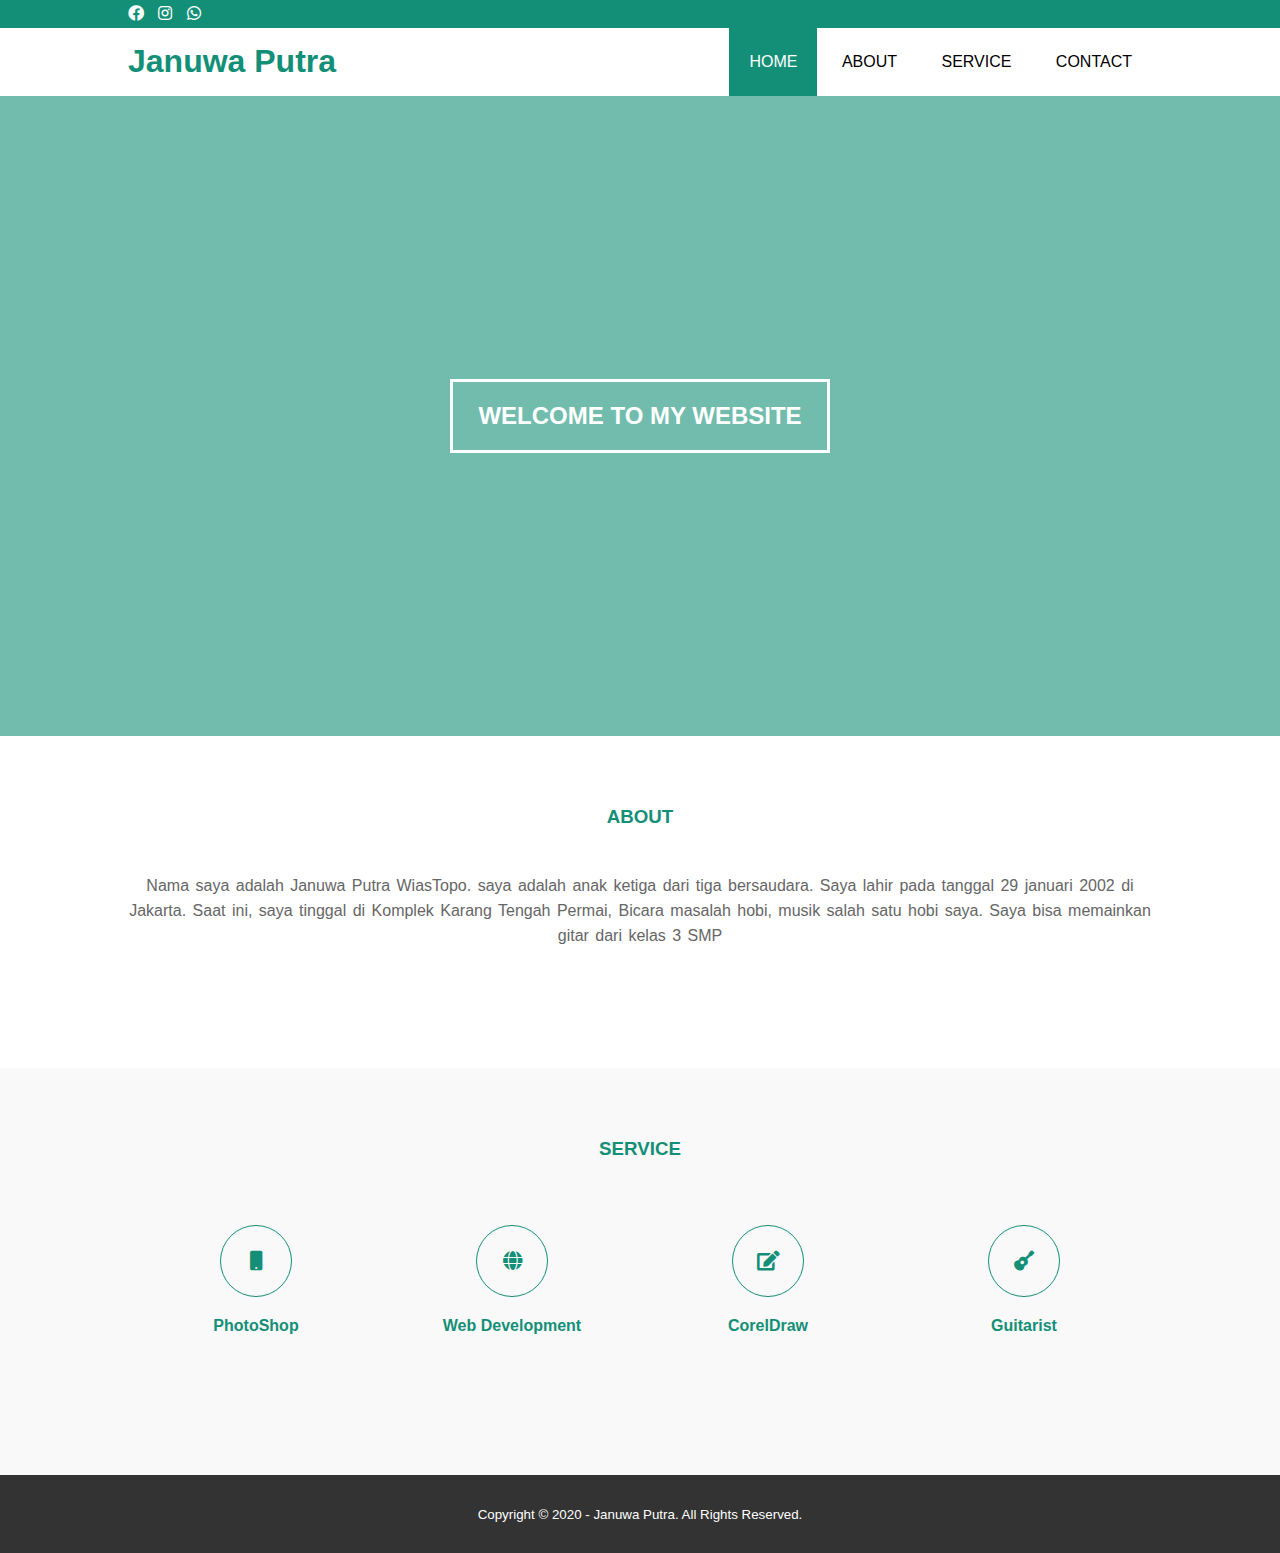
==== index.html @ 9ab501b8 "Update index.html" ====
<!DOCTYPE html>
<html>
<head>
	<meta charset="utf-8">
	<meta name="viewport" content="width=device-width, initial-scale=1">
	<link rel="icon" href="Among.jpg">
	<title>Profile</title>
	<link rel="stylesheet" type="text/css" href="css/style.css">
	<link rel="stylesheet" type="text/css" href="https://cdnjs.cloudflare.com/ajax/libs/font-awesome/5.13.0/css/all.min.css">
	<script src="https://code.jquery.com/jquery-3.5.1.min.js" integrity="sha256-9/aliU8dGd2tb6OSsuzixeV4y/faTqgFtohetphbbj0=" crossorigin="anonymous"></script>
</head>
<body>
	<!-- loader -->
	<div class="bg-loader">
		<div class="loader"></div>
	</div>

	<!-- header -->
	<div class="medsos">
		<div class="container">
			<ul>
				<li><a href="https://web.facebook.com/profile.php?id=100005717081697"><i class="fab fa-facebook"></i></a></li>
				<li><a href="https://www.instagram.com/januwa_putra/?hl=en"><i class="fab fa-instagram"></i></a></li>
				<li><a href="https://wa.me/62895413001914"><i class="fab fa-whatsapp"></i></a></li>
			</ul>
		</div>
	</div>
	<header>
		<div class="container">
			<h1><a href="index.html">Januwa Putra</a></h1>
			<ul>
				<li class="active"><a href="index.html">HOME</a></li>
				<li><a href="about.html">ABOUT</a></li>
				<li><a href="service.html">SERVICE</a></li>
				<li><a href="contact.html">CONTACT</a></li>
			</ul>
		</div>
	</header>

	<!-- banner -->
	<section class="banner">
		<h2>WELCOME TO MY WEBSITE</h2>
	</section>

	<!-- about -->
	<section class="about">
		<div class="container">
			<h3>ABOUT</h3>
			<p>Nama saya adalah Januwa Putra WiasTopo. saya adalah anak ketiga dari tiga bersaudara. Saya lahir pada tanggal 29 januari 2002 di Jakarta. Saat ini, saya tinggal di Komplek Karang Tengah Permai, Bicara masalah hobi, musik salah satu hobi saya. Saya bisa memainkan gitar dari kelas 3 SMP</p>
		</div>
	</section>

	<!-- service -->
	<section class="service">
		<div class="container">
			<h3>SERVICE</h3>
			<div class="box">
				<div class="col-4">
					<div class="icon"><i class="fas fa-mobile"></i></div>
					<h4>PhotoShop</h4>
				</div>
				<div class="col-4">
					<div class="icon"><i class="fas fa-globe"></i></div>
					<h4>Web Development</h4>
				</div>
				<div class="col-4">
					<div class="icon"><i class="fas fa-edit"></i></div>
					<h4>CorelDraw</h4>
				</div>
				<div class="col-4">
					<div class="icon"><i class="fas fa-guitar"></i></div>
					<h4>Guitarist</h4>
				</div>
			</div>
		</div>
	</section>

	<!-- footer -->
	<footer>
		<div class="container">
			<small>Copyright &copy; 2020 - Januwa Putra. All Rights Reserved.</small>
		</div>
	</footer>


	<script type="text/javascript">
		$(document).ready(function(){
			$(".bg-loader").hide();
		})
	</script>
</body>
</html>
---- css/style.css ----
* {
	padding:0;
	margin:0;
	font-family: sans-serif;
}
a {
	color: inherit;
	text-decoration: none;
}
.medsos {
	padding:5px 0;
	background-color: #148F77;
}
.medsos ul li {
	display: inline-block;
	color: #fff;
	margin-right: 10px;
}
.container {
	width:80%;
	margin:0 auto;
}
.container:after {
	content:'';
	display: block;
	clear: both;
}
header h1 {
	float: left;
	padding:15px 0;
	color: #148F77;
}
header ul {
	float: right;
}
header ul li {
	display: inline-block;
}
header ul li a {
	padding:25px 20px;
	display: inline-block;
}
header ul li a:hover {
	background-color: #148F77;
	color: #fff;
}
.active {
	background-color: #148F77;
	color: #fff;
}
.banner {
	height: 60vh;
	background-image: url('../img/banner.jpg');
	background-size: cover;
	position: relative;
	display: flex;
	justify-content: center;
	align-items: center;
}
.banner:after {
	content:'';
	display: block;
	position: absolute;
	top: 0;
	left: 0;
	right: 0;
	bottom: 0;
	background-color: rgba(20, 143, 119, .6);
}
.banner h2 {
	color: #fff;
	z-index: 1;
	padding: 20px 25px;
	border:3px solid #fff;
}
section {
	padding:50px 0;
}
section h3 {
	text-align: center;
	padding:20px 0;
	color: #148F77;
	margin-bottom: 25px;
}
.about,
.service {
	padding-bottom: 100px;
}
.about p {
	color: #666;
	word-spacing: 2px;
	line-height: 25px;
	margin-bottom: 20px;
	text-align: center;
}
.service {
	background-color: #f9f9f9;
}
.box {
	color: #148F77;
}
.box:after {
	content: '';
	display: block;
	clear: both;
}
.box .col-4 {
	width:25%;
	padding:20px;
	box-sizing: border-box;
	text-align: center;
	float: left;
}
.icon {
	width:70px;
	height:70px;
	border:1px solid;
	border-radius: 50%;
	text-align: center;
	line-height: 70px;
	font-size: 20px;
	margin:0 auto;
}
.box .col-4 h4 {
	margin:20px 0;
}
footer {
	padding:30px 0;
	background-color: #333;
	color: #fff;
	text-align: center;
}
.bg-loader {
	background-color: #eee;
	position: fixed;
	top: 0;
	left: 0;
	right: 0;
	bottom: 0;
	z-index: 9999;
	display: flex;
	justify-content: center;
	align-items: center;
}
.bg-loader .loader {
	width:100px;
	height: 100px;
	border:3px solid #fff;
	border-radius: 50%;
	border-top-color: #148F77;
	border-right-color: #148F77;
	border-bottom-color: #148F77;
	animation: puterin .8s linear infinite;
}
.label {
	background-color: #148F77;
	color: #fff;
}
@keyframes puterin {
	100% {
		transform: rotate(360deg);
	}
}
@media screen and (max-width: 768px){
	.container {
		width:90%;
	}
	header h1 {
		text-align: center;
		float: none;
	}
	header ul {
		text-align: center;
		float: none;
	}
	.box .col-4 {
		width:100%;
		float: none;
		margin-bottom: 20px;
	}
}
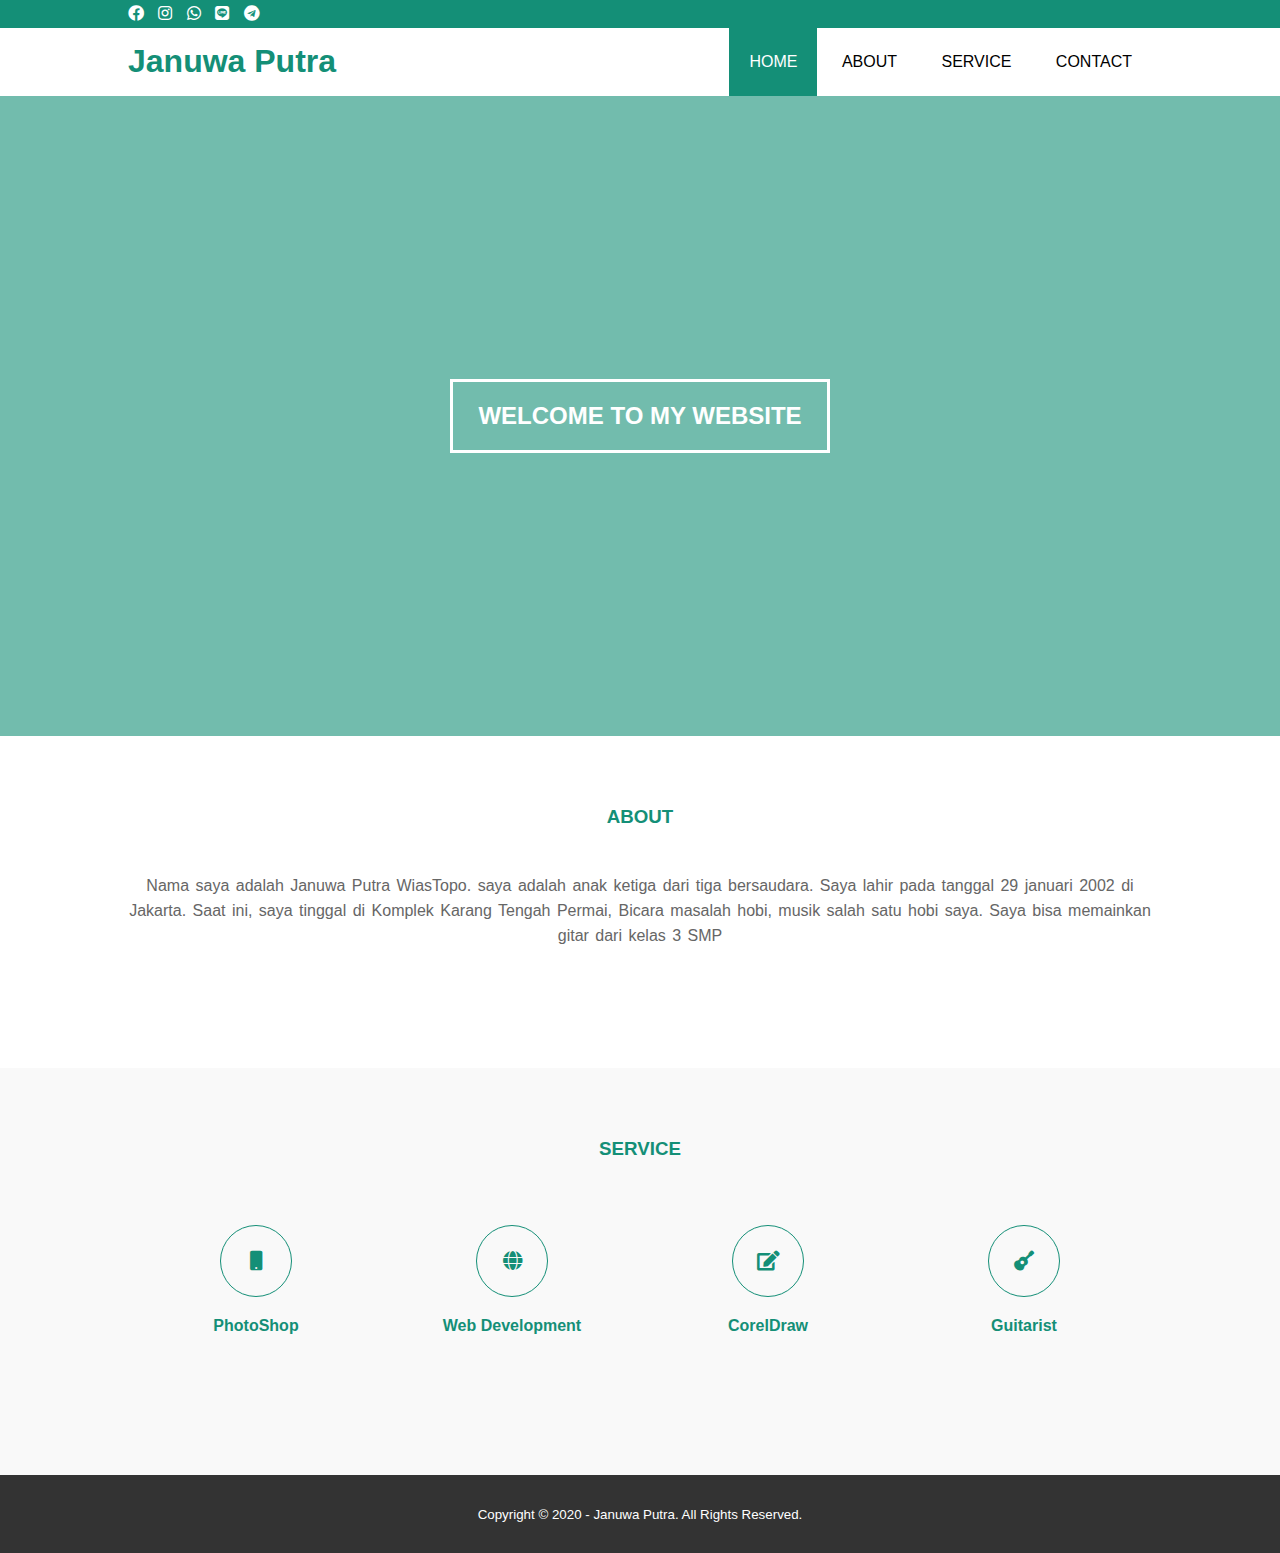
==== commit 11a1db69: "Update index.html" ====
--- a/index.html
+++ b/index.html
@@ -22,6 +22,8 @@
 				<li><a href="https://web.facebook.com/profile.php?id=100005717081697"><i class="fab fa-facebook"></i></a></li>
 				<li><a href="https://www.instagram.com/januwa_putra/?hl=en"><i class="fab fa-instagram"></i></a></li>
 				<li><a href="https://wa.me/62895413001914"><i class="fab fa-whatsapp"></i></a></li>
+				<li><a href="http://line.me/ti/p/~januwaputra29"><i class="fab fa-line"></i></a></li>
+				<li><a href="https://t.me/Januwa_Putra"><i class="fab fa-telegram"></i></a></li>
 			</ul>
 		</div>
 	</div>
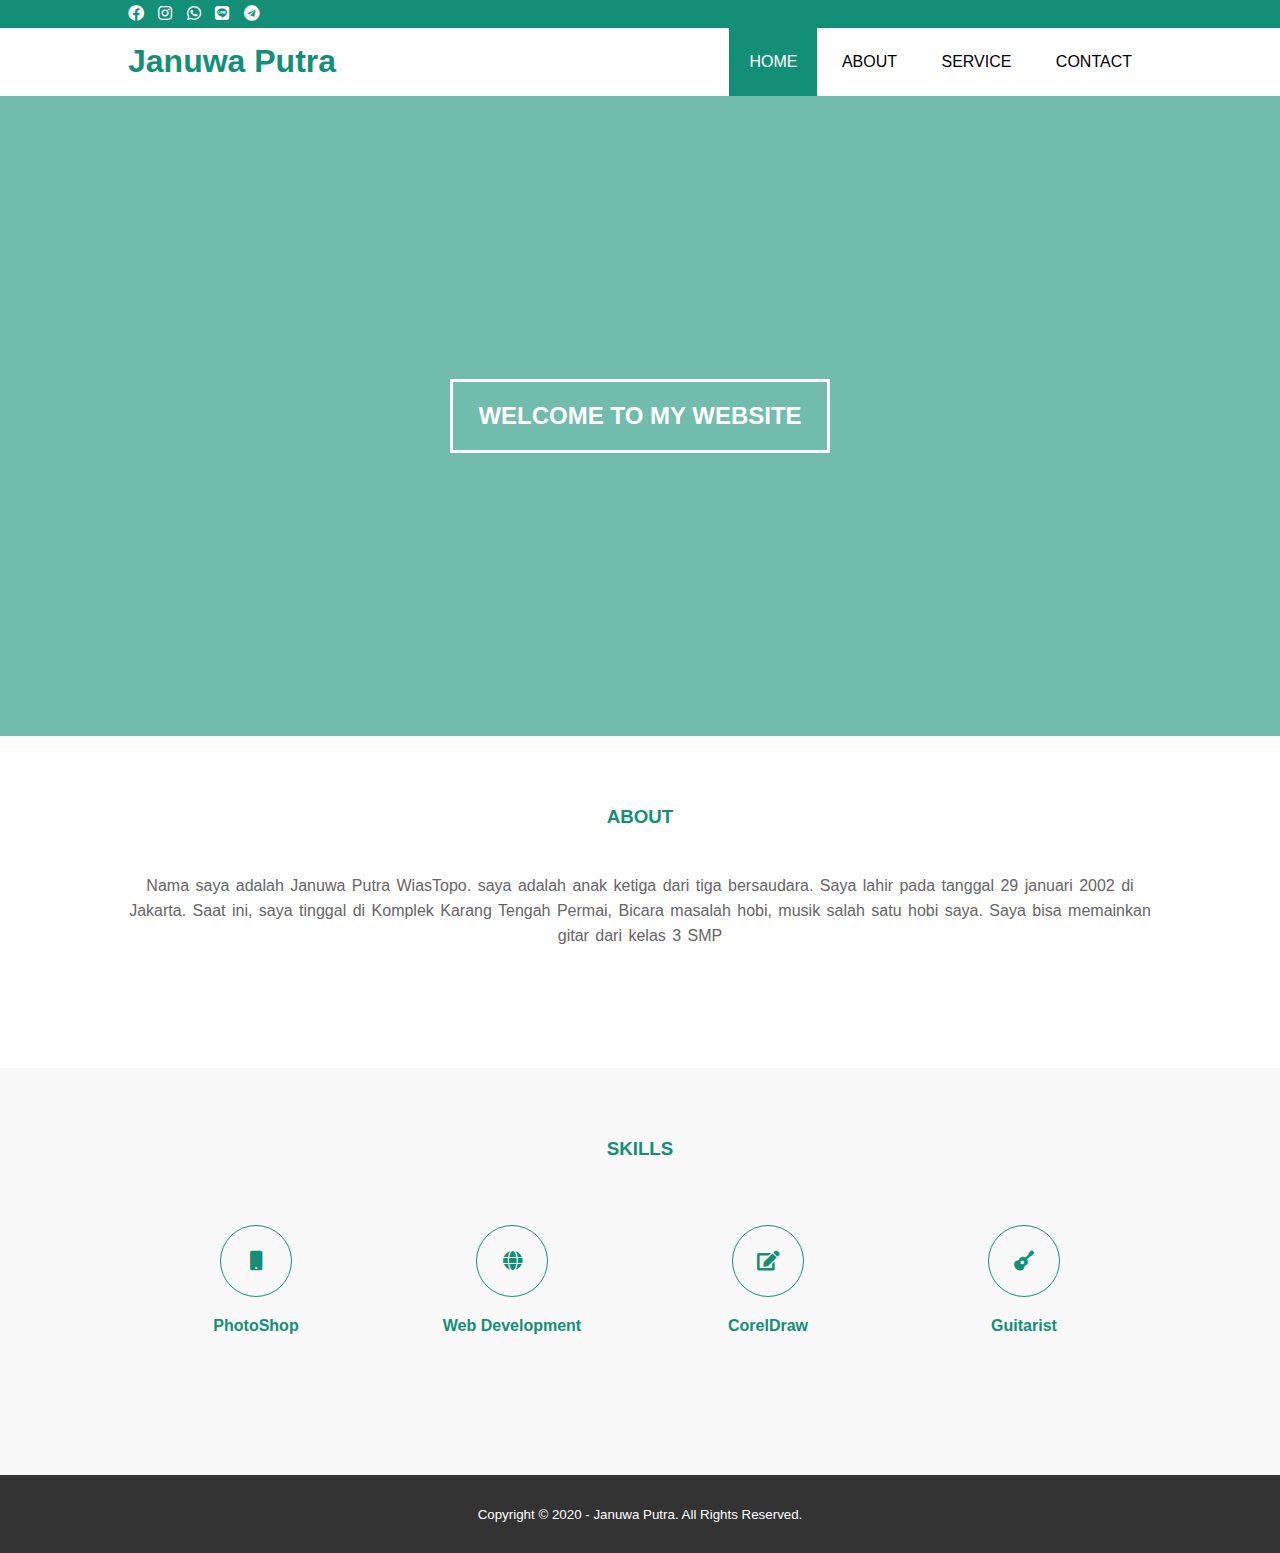
==== commit e9c33f5d: "Update index.html" ====
--- a/index.html
+++ b/index.html
@@ -55,7 +55,7 @@
 	<!-- service -->
 	<section class="service">
 		<div class="container">
-			<h3>SERVICE</h3>
+			<h3>SKILLS</h3>
 			<div class="box">
 				<div class="col-4">
 					<div class="icon"><i class="fas fa-mobile"></i></div>
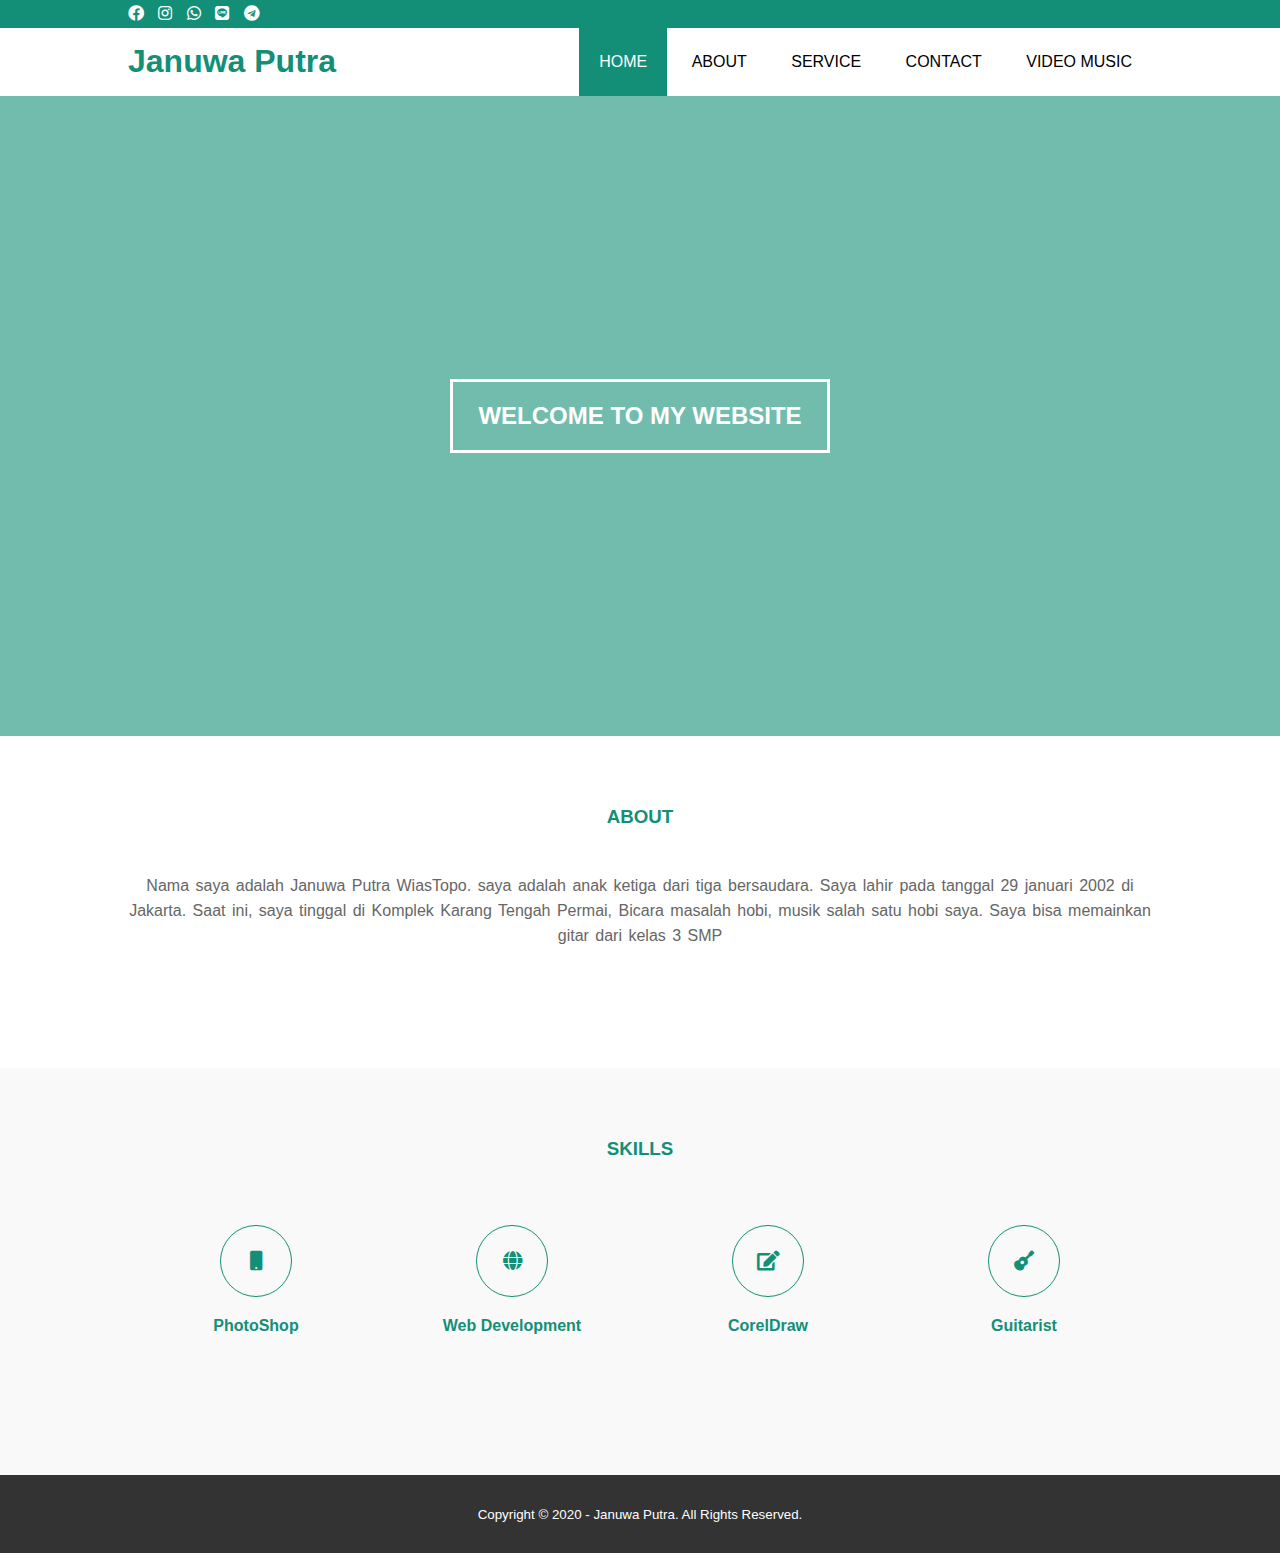
==== commit b39008a6: "Update index.html" ====
--- a/index.html
+++ b/index.html
@@ -35,6 +35,7 @@
 				<li><a href="about.html">ABOUT</a></li>
 				<li><a href="service.html">SERVICE</a></li>
 				<li><a href="contact.html">CONTACT</a></li>
+				<li><a href="VideoMusic.html">VIDEO MUSIC</a></li>
 			</ul>
 		</div>
 	</header>
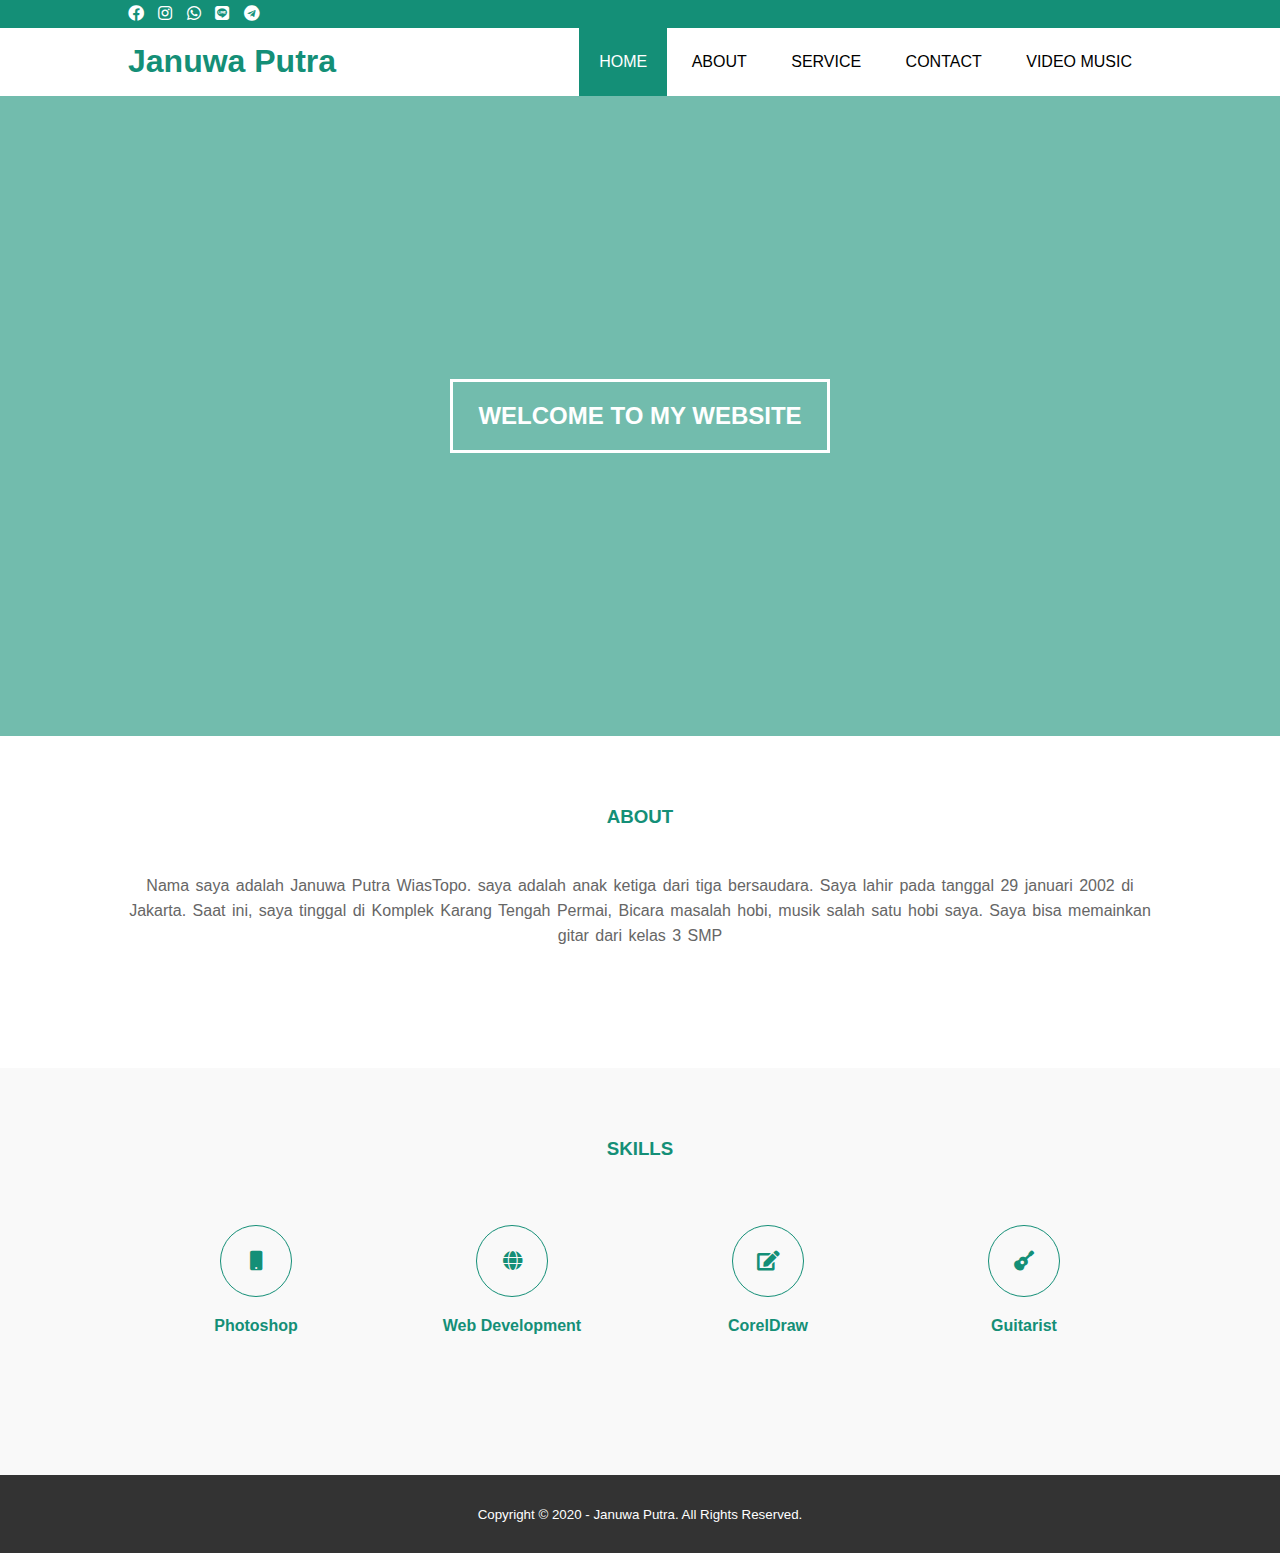
==== commit 33609250: "Update index.html" ====
--- a/index.html
+++ b/index.html
@@ -60,7 +60,7 @@
 			<div class="box">
 				<div class="col-4">
 					<div class="icon"><i class="fas fa-mobile"></i></div>
-					<h4>PhotoShop</h4>
+					<h4>Photoshop</h4>
 				</div>
 				<div class="col-4">
 					<div class="icon"><i class="fas fa-globe"></i></div>
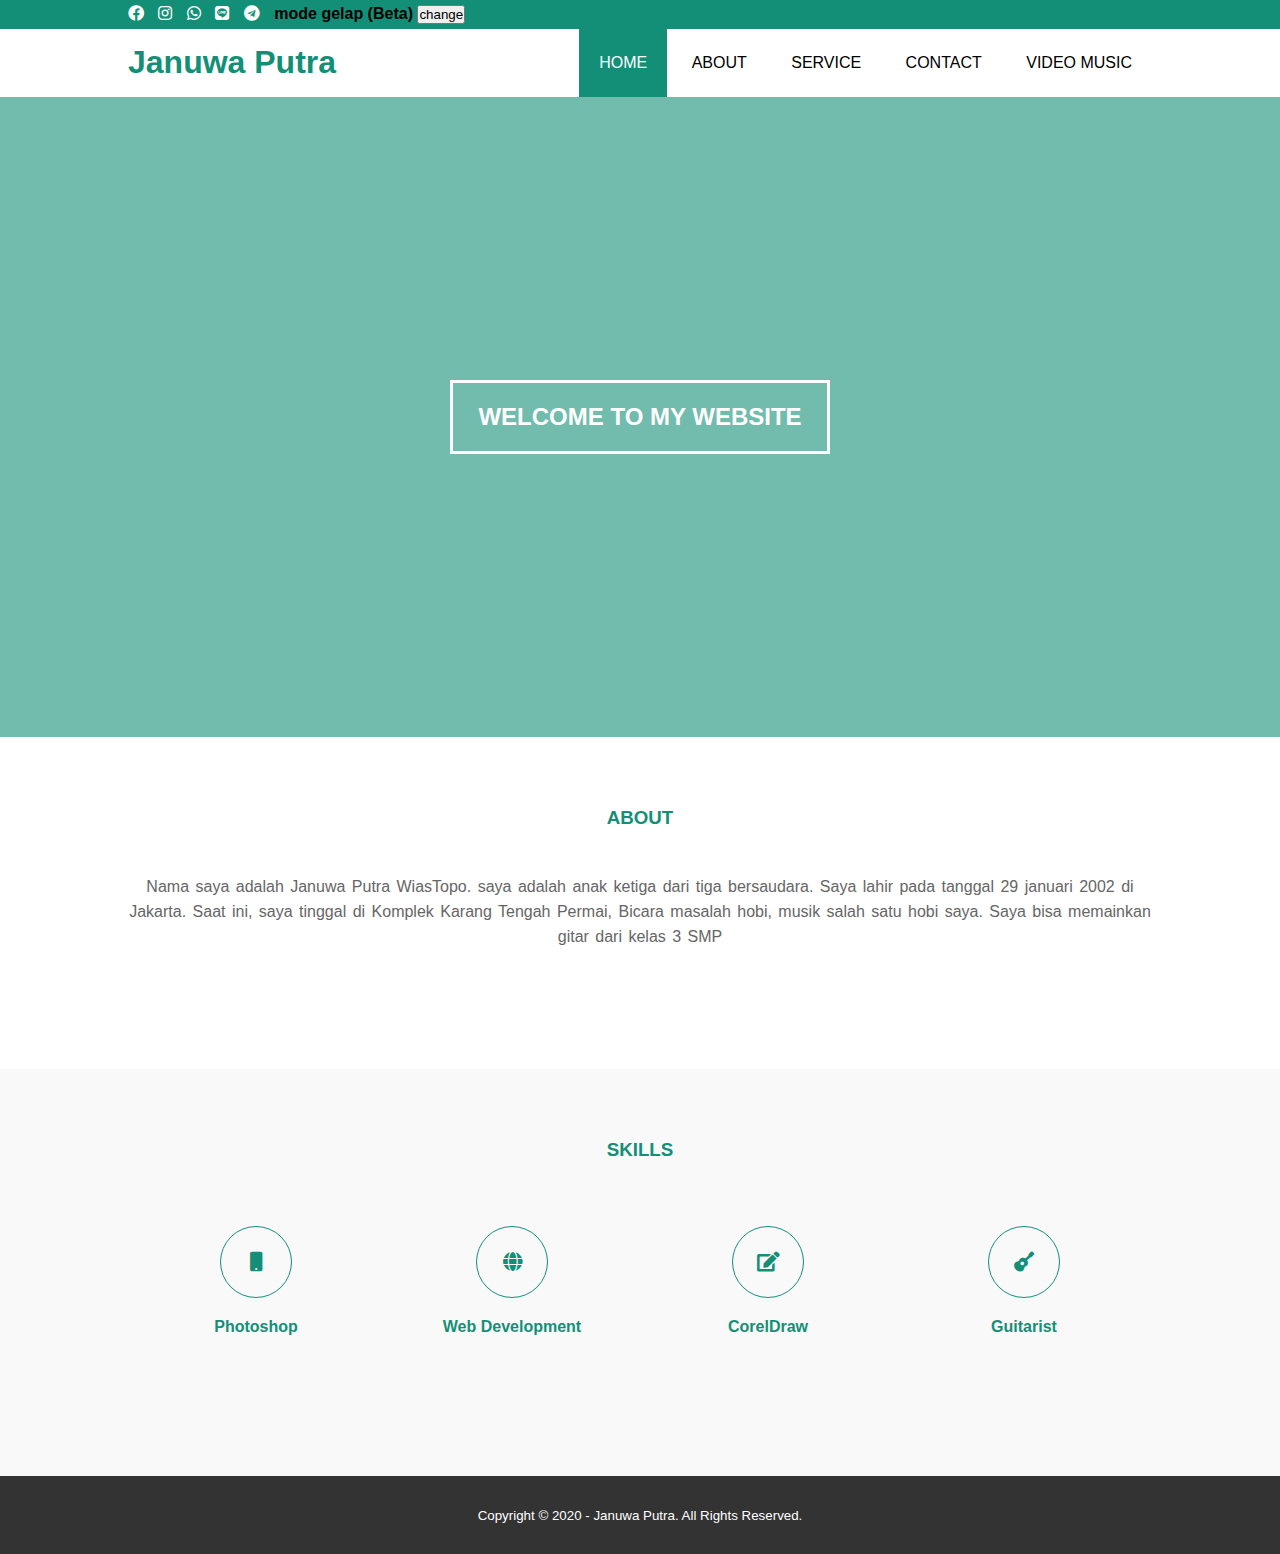
==== commit 86ddd6fb: "Update index.html" ====
--- a/index.html
+++ b/index.html
@@ -5,6 +5,7 @@
 	<meta name="viewport" content="width=device-width, initial-scale=1">
 	<link rel="icon" href="Among.jpg">
 	<title>Profile</title>
+	<script type="text/javascript" src="js/main.js"></script>
 	<link rel="stylesheet" type="text/css" href="css/style.css">
 	<link rel="stylesheet" type="text/css" href="https://cdnjs.cloudflare.com/ajax/libs/font-awesome/5.13.0/css/all.min.css">
 	<script src="https://code.jquery.com/jquery-3.5.1.min.js" integrity="sha256-9/aliU8dGd2tb6OSsuzixeV4y/faTqgFtohetphbbj0=" crossorigin="anonymous"></script>
@@ -24,6 +25,8 @@
 				<li><a href="https://wa.me/62895413001914"><i class="fab fa-whatsapp"></i></a></li>
 				<li><a href="http://line.me/ti/p/~januwaputra29"><i class="fab fa-line"></i></a></li>
 				<li><a href="https://t.me/Januwa_Putra"><i class="fab fa-telegram"></i></a></li>
+				<b>mode gelap (Beta)</b>
+				<button onclick="myFunction()">change</button>
 			</ul>
 		</div>
 	</div>
--- a/css/style.css
+++ b/css/style.css
@@ -1,3 +1,8 @@
+.dark-mode {
+  background-color: black;
+  color: white;
+}
+
 * {
 	padding:0;
 	margin:0;
@@ -178,4 +183,4 @@
 		float: none;
 		margin-bottom: 20px;
 	}
-}+}
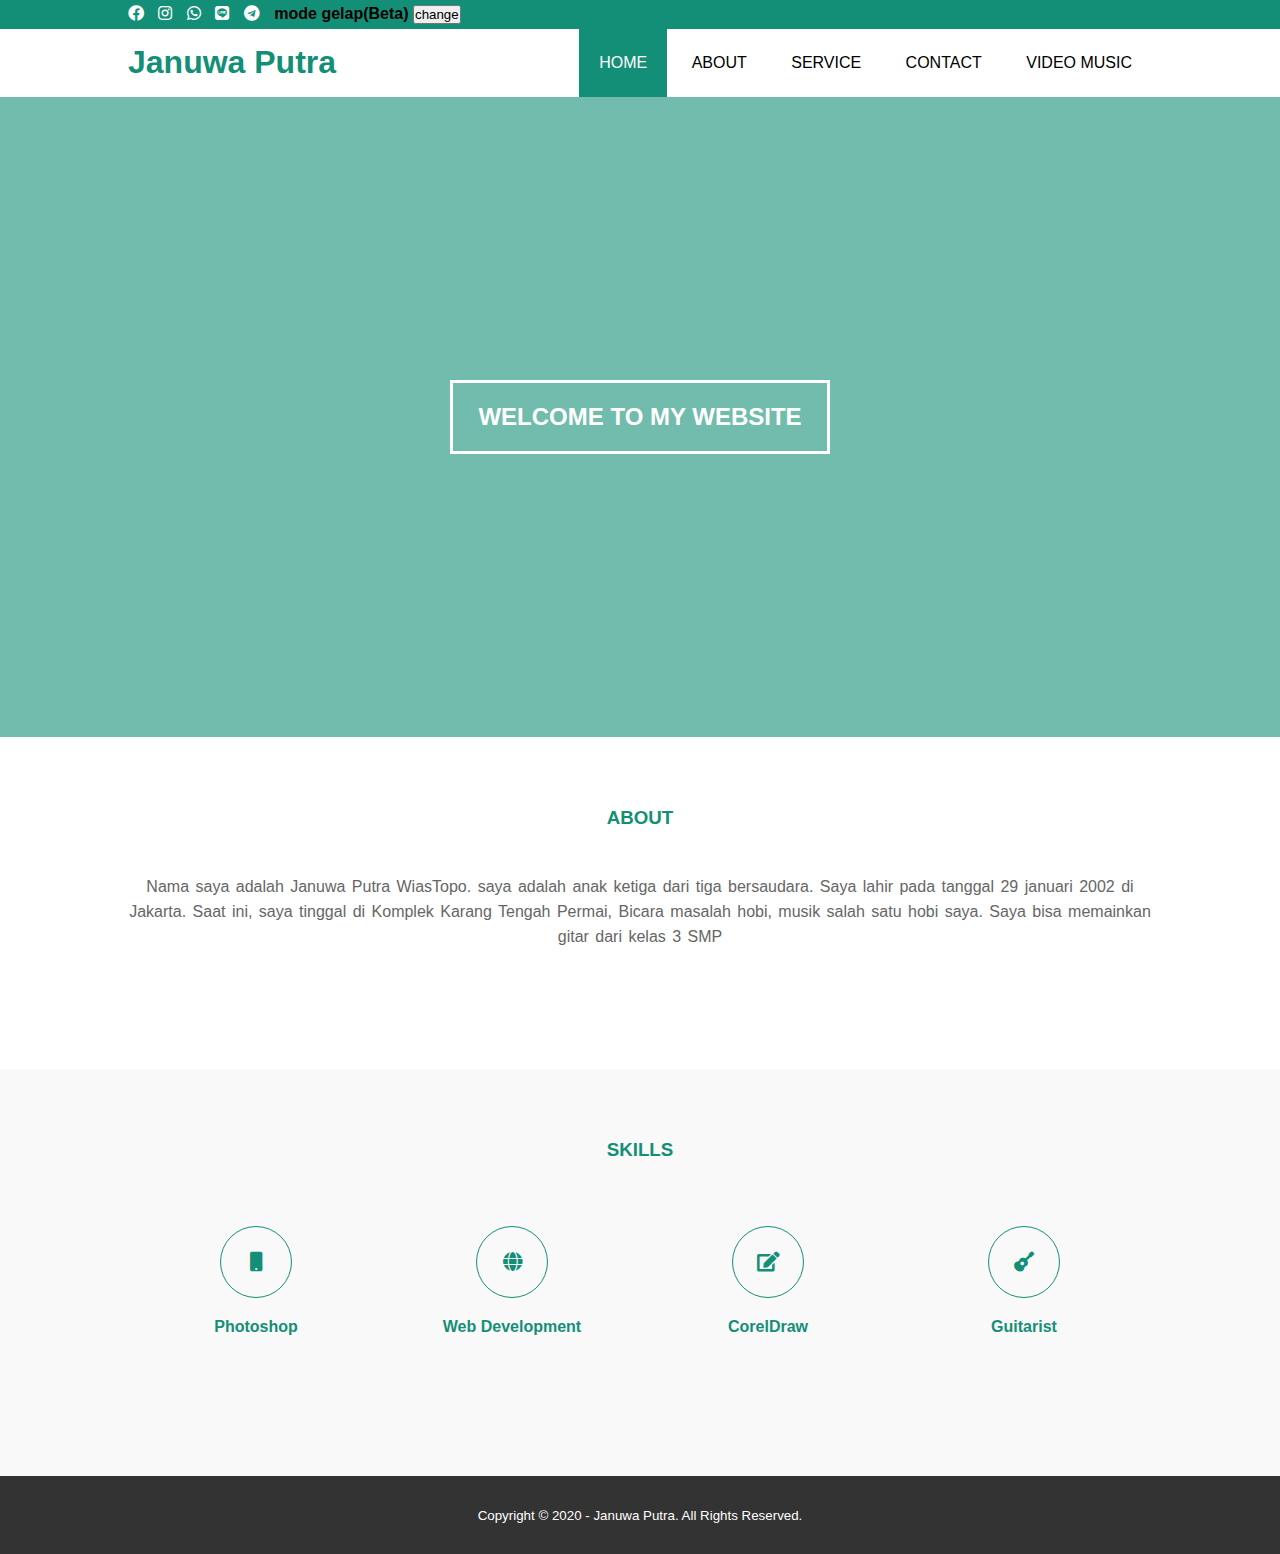
==== commit 743e7a6f: "Update index.html" ====
--- a/index.html
+++ b/index.html
@@ -25,7 +25,7 @@
 				<li><a href="https://wa.me/62895413001914"><i class="fab fa-whatsapp"></i></a></li>
 				<li><a href="http://line.me/ti/p/~januwaputra29"><i class="fab fa-line"></i></a></li>
 				<li><a href="https://t.me/Januwa_Putra"><i class="fab fa-telegram"></i></a></li>
-				<b>mode gelap (Beta)</b>
+				<b>mode gelap(Beta)</b>
 				<button onclick="myFunction()">change</button>
 			</ul>
 		</div>
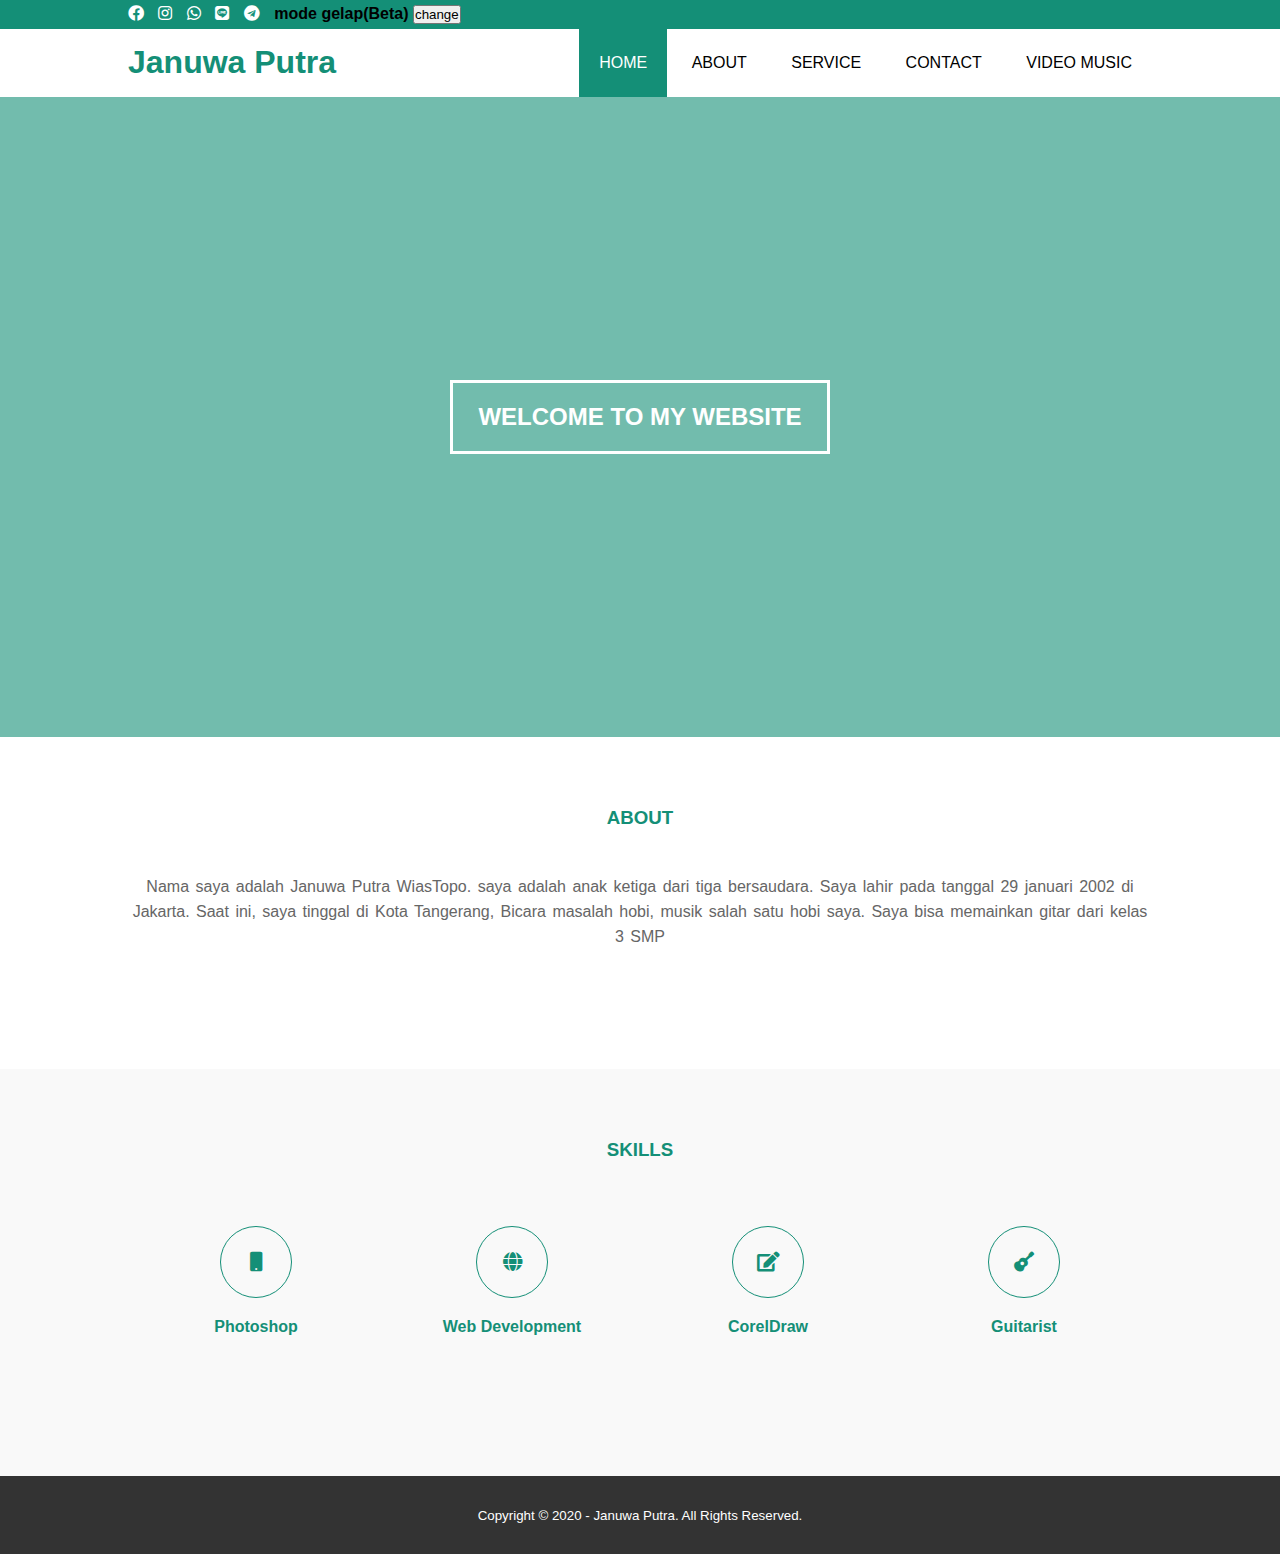
==== commit cf7415a5: "Update index.html" ====
--- a/index.html
+++ b/index.html
@@ -52,7 +52,7 @@
 	<section class="about">
 		<div class="container">
 			<h3>ABOUT</h3>
-			<p>Nama saya adalah Januwa Putra WiasTopo. saya adalah anak ketiga dari tiga bersaudara. Saya lahir pada tanggal 29 januari 2002 di Jakarta. Saat ini, saya tinggal di Komplek Karang Tengah Permai, Bicara masalah hobi, musik salah satu hobi saya. Saya bisa memainkan gitar dari kelas 3 SMP</p>
+			<p>Nama saya adalah Januwa Putra WiasTopo. saya adalah anak ketiga dari tiga bersaudara. Saya lahir pada tanggal 29 januari 2002 di Jakarta. Saat ini, saya tinggal di Kota Tangerang, Bicara masalah hobi, musik salah satu hobi saya. Saya bisa memainkan gitar dari kelas 3 SMP</p>
 		</div>
 	</section>
 
